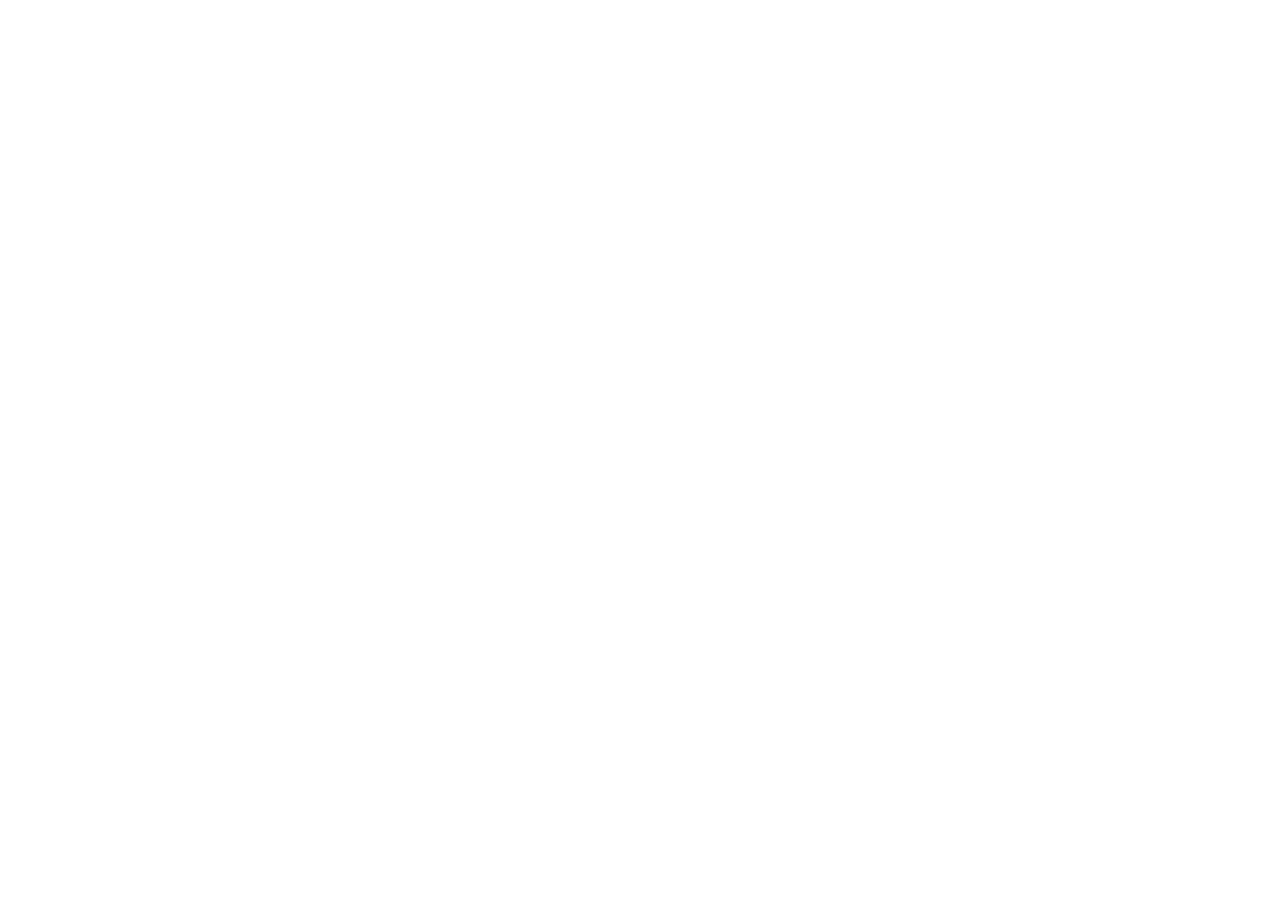
==== barchartwithlabels.html @ af194c4e "Created simple bar chart (barchartwithlabels.html) and modified esquery.py to create data.json to us" ====
<!DOCTYPE html>
<meta charset="utf-8">
<head>
	<title>Bar Chart</title>

	<style>

  .bar{
    fill: steelblue;
  }

  .bar:hover{
    fill: brown;
  }

	.axis {
	  font: 10px sans-serif;
	}

	.axis path,
	.axis line {
	  fill: none;
	  stroke: #000;
	  shape-rendering: crispEdges;
	}

	</style>
</head>

<body>
	
<script src="http://d3js.org/d3.v3.min.js"></script>

<script>
// set the dimensions of the canvas
var margin = {top: 20, right: 20, bottom: 200, left: 40},
    width = 600 - margin.left - margin.right,
    height = 500 - margin.top - margin.bottom;


// set the ranges
var x = d3.scale.ordinal().rangeRoundBands([0, width], .05);

var y = d3.scale.linear().range([height, 0]);

// define the axis
var xAxis = d3.svg.axis()
    .scale(x)
    .orient("bottom")


var yAxis = d3.svg.axis()
    .scale(y)
    .orient("left")
    .ticks(10);


// add the SVG element
var svg = d3.select("body").append("svg")
    .attr("width", width + margin.left + margin.right)
    .attr("height", height + margin.top + margin.bottom)
  .append("g")
    .attr("transform", 
          "translate(" + margin.left + "," + margin.top + ")");


// load the data
d3.json("data.json", function(error, data) {

    data.forEach(function(d) {
        d.Label = d.Label;
        d.Count = +d.Count;
    });
	
  // scale the range of the data
  x.domain(data.map(function(d) { return d.Label; }));
  y.domain([0, d3.max(data, function(d) { return d.Count; })]);

  // add axis
  svg.append("g")
      .attr("class", "x axis")
      .attr("transform", "translate(0," + height + ")")
      .call(xAxis)
    .selectAll("text")
      .style("text-anchor", "end")
      .attr("dx", "-.8em")
      .attr("dy", "-.55em")
      .attr("transform", "rotate(-60)" );

  svg.append("g")
      .attr("class", "y axis")
      .call(yAxis)
    .append("text")
      .attr("transform", "rotate(-90)")
      .attr("y", 5)
      .attr("dy", ".71em")
      .style("text-anchor", "end")
      .text("Count");


  // Add bar chart
  svg.selectAll("bar")
      .data(data)
    .enter().append("rect")
      .attr("class", "bar")
      .attr("x", function(d) { return x(d.Label); })
      .attr("width", x.rangeBand())
      .attr("y", function(d) { return y(d.Count); })
      .attr("height", function(d) { return height - y(d.Count); });

});

</script>

</body>
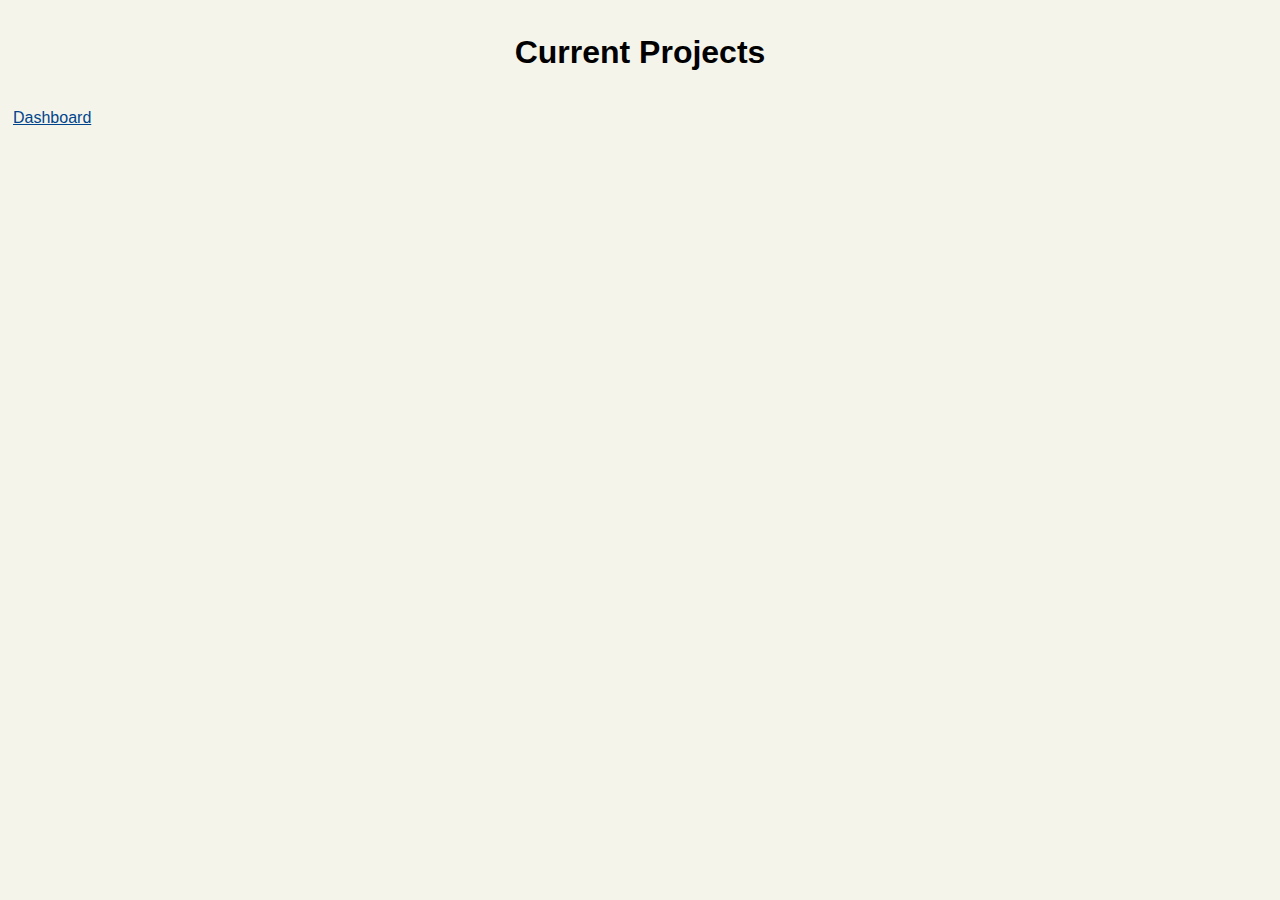
==== commit c5f67d64: "added tooltips, layout, and color theme" ====
--- a/barchartwithlabels.html
+++ b/barchartwithlabels.html
@@ -1,115 +1,181 @@
 <!DOCTYPE html>
 <meta charset="utf-8">
 <head>
-	<title>Bar Chart</title>
+	<title>Dashboard</title>
+	<style>
+	   header{
+         text-align:center;
+         padding:5px; 
+      }
+      nav{
+          line-height:30px;
+          height:300px;
+          width:100px;
+          float:left;
+          padding:5px;
+      }
+      a:link, a:visited { 
+         color: #00458c;
+         text-decoration: underline;
+         cursor: auto;
+      }
 
-	<style>
+      a:link:active, a:visited:active { 
+         color: #F1B521;
+      }
+      .text { font-family: Arial, sans-serif;}
+      .bar{
+         fill: #00458c;
+      }
 
-  .bar{
-    fill: steelblue;
-  }
+      .bar:hover{
+         fill: #F1B521;
+      }
 
-  .bar:hover{
-    fill: brown;
-  }
+      .axis {
+        font: 10px arial;
+      }
 
-	.axis {
-	  font: 10px sans-serif;
-	}
+      .axis path,
+      .axis line {
+        fill: none;
+        stroke: #000;
+        shape-rendering: crispEdges;
+      }
+   
+      /* tooltip */
+      .d3-tip {
+        line-height: 1;
+        padding: 12px;
+        background: rgba(0, 0, 0, 0.8);
+        color: #fff;
+        border-radius: 2px;
+        font-family: arial;
+        font-size: 10px;
+      }
 
-	.axis path,
-	.axis line {
-	  fill: none;
-	  stroke: #000;
-	  shape-rendering: crispEdges;
-	}
+      /* Creates a small triangle extender for the tooltip */
+      .d3-tip:after {
+        box-sizing: border-box;
+        display: inline;
+        font-size: 10px;
+        width: 100%;
+        line-height: 1;
+        color: rgba(0, 0, 0, 0.8);
+        content: "\25BC";
+        position: absolute;
+        text-align: center;
+      }
 
+      /* Style northward tooltips differently */
+      .d3-tip.n:after {
+        margin: -1px 0 0 0;
+        top: 100%;
+        left: 0;
+      }
 	</style>
 </head>
 
-<body>
+<header>
+   <h1 class="text">Current Projects </h1>
+</header>
+<nav>
+   <a href="barchartwithlabels.html" class="text">Dashboard</a>
+</nav>
+<body style = "background-color:#F5F4EB;">
 	
 <script src="http://d3js.org/d3.v3.min.js"></script>
+<script src="http://labratrevenge.com/d3-tip/javascripts/d3.tip.v0.6.3.js"></script>
 
 <script>
-// set the dimensions of the canvas
-var margin = {top: 20, right: 20, bottom: 200, left: 40},
-    width = 600 - margin.left - margin.right,
-    height = 500 - margin.top - margin.bottom;
+   // set the dimensions of the canvas
+   var margin = {top: 20, right: 20, bottom: 200, left: 40},
+       width = 600 - margin.left - margin.right,
+       height = 500 - margin.top - margin.bottom;
 
 
-// set the ranges
-var x = d3.scale.ordinal().rangeRoundBands([0, width], .05);
+   // set the ranges
+   var x = d3.scale.ordinal().rangeRoundBands([0, width], .05);
 
-var y = d3.scale.linear().range([height, 0]);
+   var y = d3.scale.linear().range([height, 0]);
 
-// define the axis
-var xAxis = d3.svg.axis()
-    .scale(x)
-    .orient("bottom")
+   // define the axis
+   var xAxis = d3.svg.axis()
+       .scale(x)
+       .orient("bottom")
 
 
-var yAxis = d3.svg.axis()
-    .scale(y)
-    .orient("left")
-    .ticks(10);
+   var yAxis = d3.svg.axis()
+       .scale(y)
+       .orient("left")
+       .ticks(10);
+
+   var tip = d3.tip()
+     .attr('class', 'd3-tip')
+     .offset([-10, 0])
+     .html(function(d) {
+       return "Count: <span style='color:#F1B521'>" + d.Count + "</span>";
+   })
+
+   // add the SVG element
+   var svg = d3.select("body").append("svg")
+       .attr("width", width + margin.left + margin.right)
+       .attr("height", height + margin.top + margin.bottom)
+     .append("g")
+       .attr("transform", 
+             "translate(" + margin.left + "," + margin.top + ")");
+
+   svg.call(tip);
+   // load the data
+   d3.json("data.json", function(error, data) {
+
+       data.forEach(function(d) {
+           d.Label = d.Label;
+           d.Count = +d.Count;
+       });
+   
+     // scale the range of the data
+     x.domain(data.map(function(d) { return d.Label; }));
+     y.domain([0, d3.max(data, function(d) { return d.Count; })]);
+
+     // add axis
+     svg.append("g")
+         .attr("class", "x axis")
+         .attr("transform", "translate(0," + height + ")")
+         .call(xAxis)
+       .selectAll("text")
+         .style("text-anchor", "end")
+         .attr("dx", "-.8em")
+         .attr("dy", "-.55em")
+         .attr("transform", "rotate(-60)" );
+
+     svg.append("g")
+         .attr("class", "y axis")
+         .call(yAxis)
+       .append("text")
+         .attr("transform", "rotate(-90)")
+         .attr("y", 5)
+         .attr("dy", ".71em")
+         .style("text-anchor", "end")
+         .text("Count");
 
 
-// add the SVG element
-var svg = d3.select("body").append("svg")
-    .attr("width", width + margin.left + margin.right)
-    .attr("height", height + margin.top + margin.bottom)
-  .append("g")
-    .attr("transform", 
-          "translate(" + margin.left + "," + margin.top + ")");
+     // Add bar chart
+     svg.selectAll("bar")
+         .data(data)
+       .enter().append("rect")
+         .attr("class", "bar")
+         .attr("x", function(d) { return x(d.Label); })
+         .attr("width", x.rangeBand())
+         .attr("y", function(d) { return y(d.Count); })
+         .attr("height", function(d) { return height - y(d.Count); })
+         .on('mouseover', tip.show)
+         .on('mouseout', tip.hide);
 
-
-// load the data
-d3.json("data.json", function(error, data) {
-
-    data.forEach(function(d) {
-        d.Label = d.Label;
-        d.Count = +d.Count;
-    });
-	
-  // scale the range of the data
-  x.domain(data.map(function(d) { return d.Label; }));
-  y.domain([0, d3.max(data, function(d) { return d.Count; })]);
-
-  // add axis
-  svg.append("g")
-      .attr("class", "x axis")
-      .attr("transform", "translate(0," + height + ")")
-      .call(xAxis)
-    .selectAll("text")
-      .style("text-anchor", "end")
-      .attr("dx", "-.8em")
-      .attr("dy", "-.55em")
-      .attr("transform", "rotate(-60)" );
-
-  svg.append("g")
-      .attr("class", "y axis")
-      .call(yAxis)
-    .append("text")
-      .attr("transform", "rotate(-90)")
-      .attr("y", 5)
-      .attr("dy", ".71em")
-      .style("text-anchor", "end")
-      .text("Count");
-
-
-  // Add bar chart
-  svg.selectAll("bar")
-      .data(data)
-    .enter().append("rect")
-      .attr("class", "bar")
-      .attr("x", function(d) { return x(d.Label); })
-      .attr("width", x.rangeBand())
-      .attr("y", function(d) { return y(d.Count); })
-      .attr("height", function(d) { return height - y(d.Count); });
-
-});
-
+   });
 </script>
 
-</body>+</body>
+
+</font>
+
